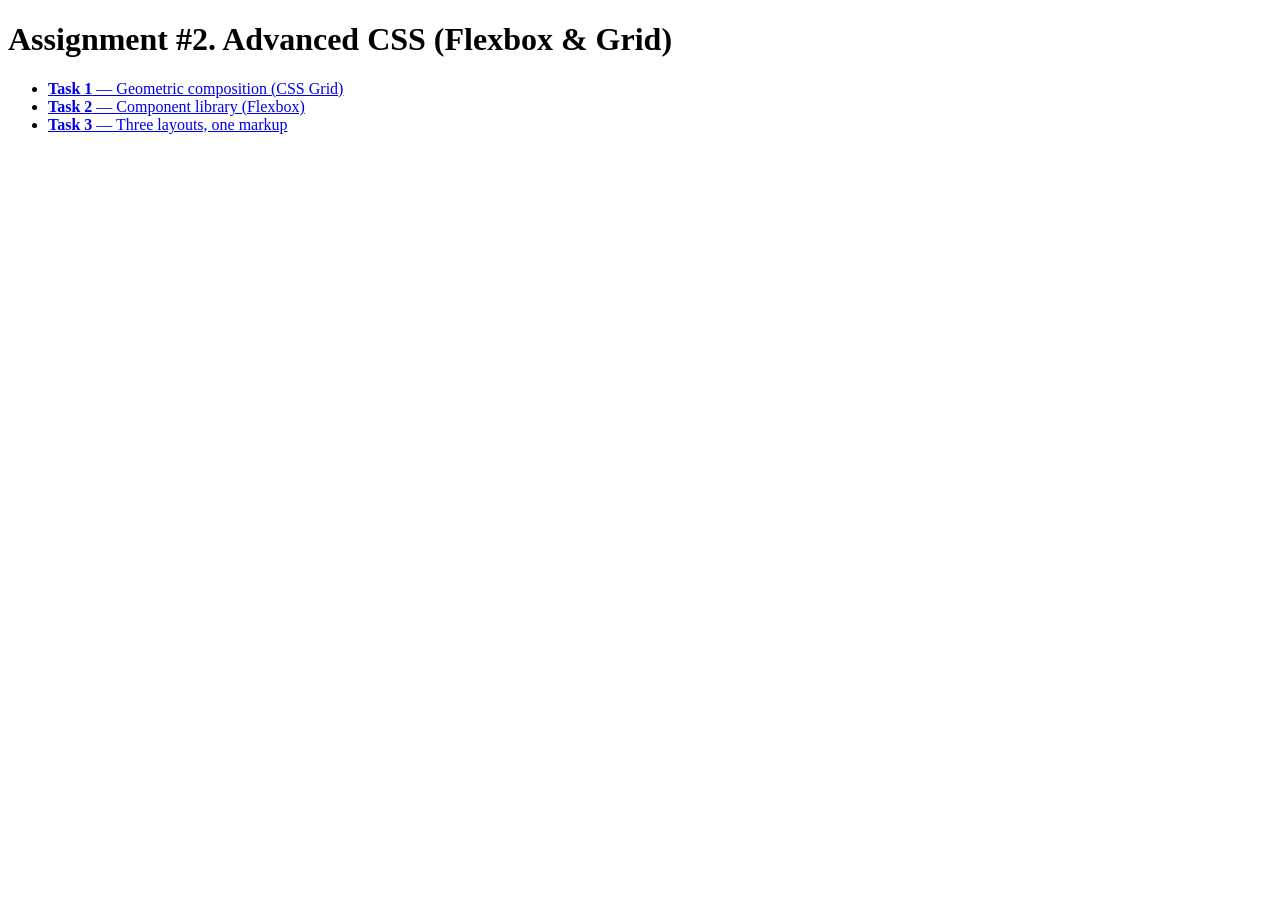
==== index.html @ 2d25aec0 "Add files via upload" ====
<!DOCTYPE html>
<html lang="en">
<head>
  <meta charset="UTF-8">
  <meta name="viewport" content="width=device-width, initial-scale=1">
  <title>Assignment #2 — Advanced CSS</title>
  <link rel="stylesheet" href="css/base.css">
</head>
<body>
  <div class="page">
    <h1 class="page__title">Assignment #2. Advanced CSS (Flexbox &amp; Grid)</h1>
    <ul>
      <li><a href="task1.html"><strong>Task 1</strong> — Geometric composition (CSS Grid)</a></li>
      <li><a href="task2.html"><strong>Task 2</strong> — Component library (Flexbox)</a></li>
      <li><a href="task3.html"><strong>Task 3</strong> — Three layouts, one markup</a></li>
    </ul>
  </div>
</body>
</html>
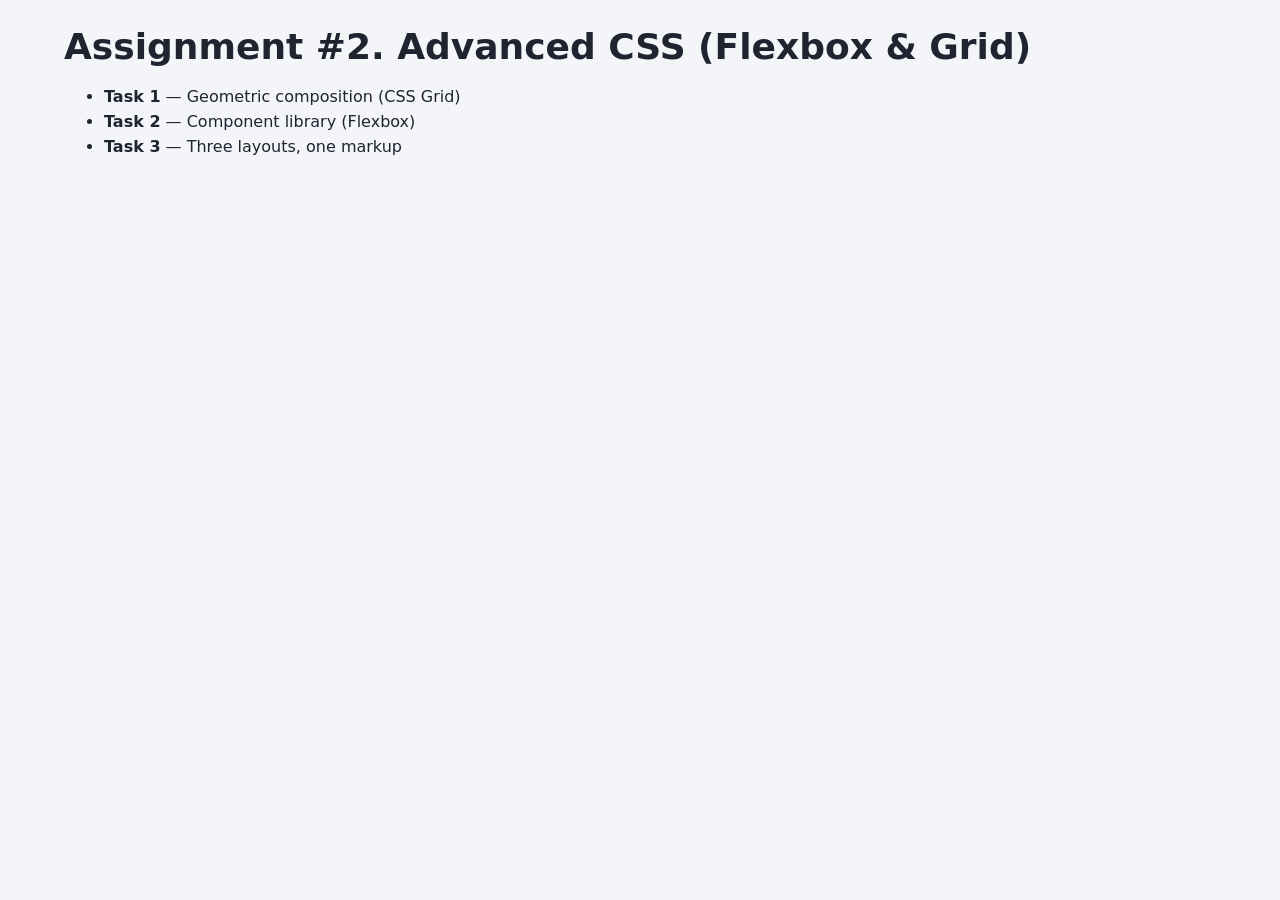
==== commit 27e3ae96: "Update index.html" ====
--- a/index.html
+++ b/index.html
@@ -4,7 +4,7 @@
   <meta charset="UTF-8">
   <meta name="viewport" content="width=device-width, initial-scale=1">
   <title>Assignment #2 — Advanced CSS</title>
-  <link rel="stylesheet" href="css/base.css">
+  <link rel="stylesheet" href="base.css">
 </head>
 <body>
   <div class="page">
--- a/base.css
+++ b/base.css
@@ -0,0 +1,39 @@
+/* base.css — shared tokens, reset and typography for all three tasks */
+:root {
+  --ink: #1f2430;
+  --muted: #667085;
+  --bg: #f4f5f9;
+  --surface: #ffffff;
+  --border: #dfe3ec;
+  --primary: #3b5bdb;
+  --primary-dark: #2f49b0;
+  --accent: #f59f00;
+  --radius: 0.75rem;
+  --space-1: 0.5rem;
+  --space-2: 1rem;
+  --space-3: 1.5rem;
+  --space-4: 2.5rem;
+  --font: system-ui, -apple-system, "Segoe UI", Roboto, "Helvetica Neue", Arial, sans-serif;
+}
+
+*, *::before, *::after { box-sizing: border-box; }
+
+body {
+  margin: 0;
+  font-family: var(--font);
+  font-size: 1rem;
+  line-height: 1.55;
+  color: var(--ink);
+  background: var(--bg);
+}
+
+h1, h2, h3 { line-height: 1.25; margin: 0 0 var(--space-1); }
+p { margin: 0 0 var(--space-2); }
+img { display: block; max-width: 100%; }
+a { color: inherit; text-decoration: none; }
+
+.page {
+  padding: var(--space-3) clamp(1rem, 5vw, 4rem) var(--space-4);
+}
+.page__title { font-size: clamp(1.5rem, 4vw, 2.25rem); }
+.page__lead { color: var(--muted); }
